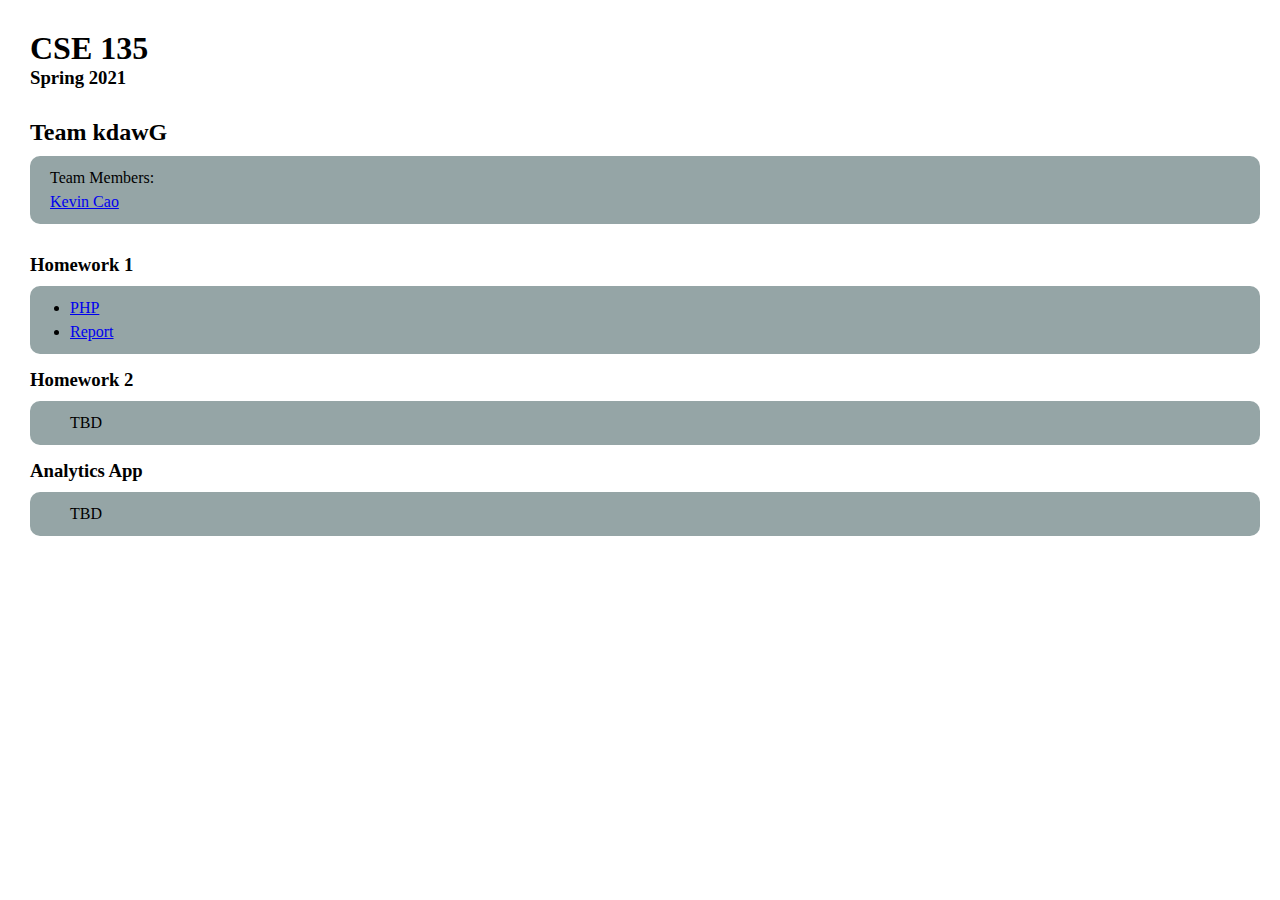
==== index.html @ d09295d6 "first commit" ====
<!DOCTYPE html>
<html lang="en">

<head>
    <meta charset="UTF-8" />
    <meta name="viewport" content="width=device-width, initial-scale=1.0" />
    <title>CSE 135</title>

    <!-- Main stylesheet -->
    <link rel="stylesheet" href="../css/style.css">
    <link rel="icon" href="./img/favicon.ico" />
</head>

<body>
    <div class="page-title">
        <h1>CSE 135</h1>
        <h3>Spring 2021</h3>
    </div>

    <div class="team-description">
        <h2>Team kdawG</h2>

        <div class="team-members">
            <p>Team Members:</p>
            <a href="members/kevincao.html">Kevin Cao</a>
        </div>
    </div>

    <div class="homeworks">
        <h3>Homework 1</h3>

        <div class="homework-assignments">
            <ul>
                <li><a href="hw1/hello.php">PHP</a></li>
                <li><a href="hw1/report.html">Report</a></li>
            </ul>
        </div>

    </div>
    <div class="homeworks">
        <h3>Homework 2</h3>
        <div class="homework-assignments">
            <p>TBD</p>
        </div>
    </div>
    <div class="homeworks">
        <h3>Analytics App</h3>
        <div class="homework-assignments">
            <p>TBD</p>
        </div>
    </div>
</body>

</html>
---- css/style.css ----
* {
    margin: 0;
    padding: 0;
}

/* PAGE TITLE */
.page-title {
    /* background-color: red; */
    padding: 30px ;
}

/* TEAM DESCRIPTION */
.team-description {
    /* background-color: yellow; */
    padding: 0 20px 30px 30px;
}

.team-description .team-members {
    background-color: #95a5a6;
    line-height: 150%;
    margin-top: 10px;
    padding: 10px 0 10px 20px;
    border-radius: 10px;
}

/* HOMEWORKS */
.homeworks {
    /* background-color: green; */
    padding: 0 20px 15px 30px;
}

.homeworks .homework-assignments {
    background-color: #95a5a6;
    line-height: 150%;
    margin-top: 10px;
    padding: 10px 0 10px 40px;
    border-radius: 10px;
}
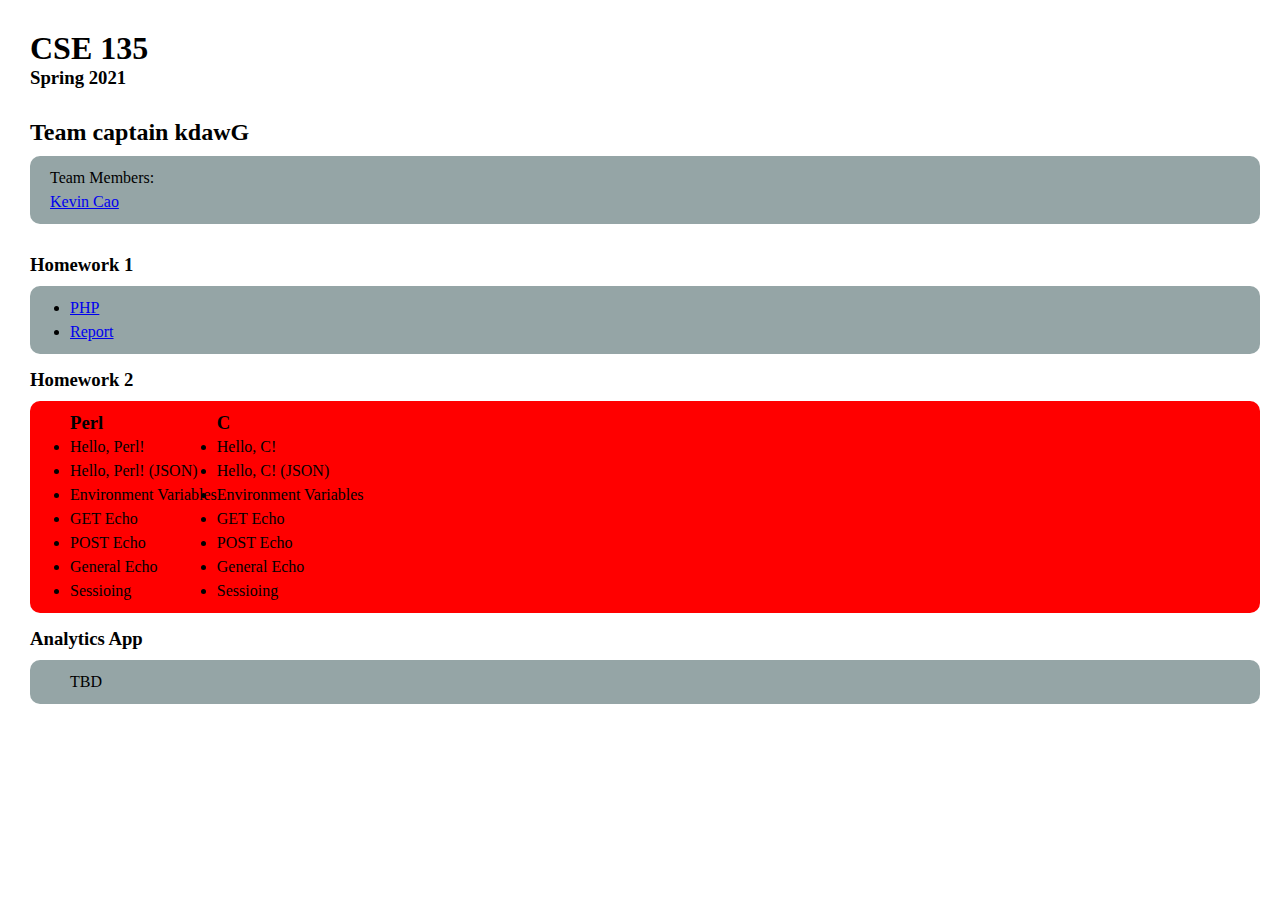
==== commit e24be2cc: "added things" ====
--- a/index.html
+++ b/index.html
@@ -7,7 +7,7 @@
     <title>CSE 135</title>
 
     <!-- Main stylesheet -->
-    <link rel="stylesheet" href="../css/style.css">
+    <link rel="stylesheet" href="./css/style.css">
     <link rel="icon" href="./img/favicon.ico" />
 </head>
 
@@ -18,7 +18,7 @@
     </div>
 
     <div class="team-description">
-        <h2>Team kdawG</h2>
+        <h2>Team captain kdawG</h2>
 
         <div class="team-members">
             <p>Team Members:</p>
@@ -37,10 +37,33 @@
         </div>
 
     </div>
-    <div class="homeworks">
+    <div class="homeworks" id="homework-two">
         <h3>Homework 2</h3>
         <div class="homework-assignments">
-            <p>TBD</p>
+            <div class="cgi-perl">
+                <h3>Perl</h3>
+                <ul>
+                    <li><a>Hello, Perl!</a></li>
+                    <li><a>Hello, Perl! (JSON)</a></li>
+                    <li><a>Environment Variables</a></li>
+                    <li><a>GET Echo</a></li>
+                    <li><a>POST Echo</a></li>
+                    <li><a>General Echo</a></li>
+                    <li><a>Sessioing</a></li>
+                </ul>
+            </div>
+            <div class="cgi-c">
+                <h3>C</h3>
+                <ul>
+                    <li><a>Hello, C!</a></li>
+                    <li><a>Hello, C! (JSON)</a></li>
+                    <li><a>Environment Variables</a></li>
+                    <li><a>GET Echo</a></li>
+                    <li><a>POST Echo</a></li>
+                    <li><a>General Echo</a></li>
+                    <li><a>Sessioing</a></li>
+                </ul>
+            </div>
         </div>
     </div>
     <div class="homeworks">
--- a/css/style.css
+++ b/css/style.css
@@ -36,3 +36,9 @@
     padding: 10px 0 10px 40px;
     border-radius: 10px;
 }
+
+/* HOMEWORK 2 */
+#homework-two .homework-assignments{
+    display: flex;
+    background-color: red;
+}